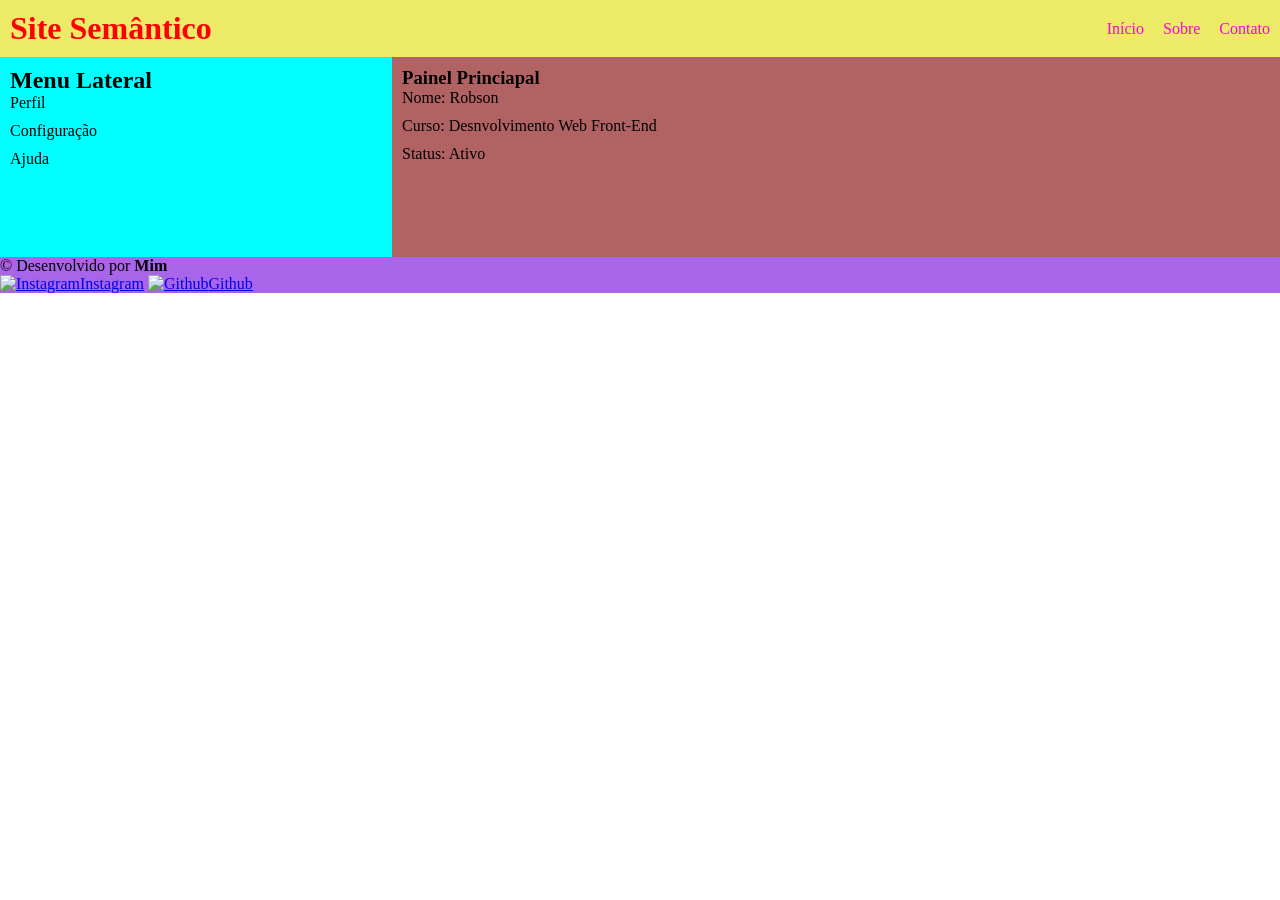
==== HtmlSemantico/index.html @ 89f314ac "Add files via upload" ====
<!DOCTYPE html>
<html lang="pt-BR">
<head>
    <meta charset="UTF-8">
    <meta http-equiv="X-UA-Compatible" content="IE=edge">
    <meta name="viewport" content="width=device-width, initial-scale=1.0">
    <title>HTML Semântico</title>
    <link rel="stylesheet" href="style.css">
</head>
<body>
    <div class="grupo">
        <header class="cabecalho">
            <h1>Site Semântico</h1>
            <nav class="menu">
                <a href="#">Início</a>
                <a href="#">Sobre</a>
                <a href="#">Contato</a>
            </nav>
        </header>
        <div class="conteudo">
            <nav class="navegacao">
                <h2>Menu Lateral</h2>
                <ul>
                    <li>Perfil</li>
                    <li>Configuração</li>
                    <li>Ajuda</li>
                </ul>
            </nav>
            <section class="secao">
                <h3>Painel Princiapal</h3>
                <p>Nome: Robson</p>
                <p>Curso: Desnvolvimento Web Front-End</p>
                <p>Status: Ativo</p>
            </section>
        </div>
        <footer class="rodape">
            <p>&copy; Desenvolvido por <strong>Mim</strong></p>
            <div class="redes">
                <a href="#"><img src="" alt="Instagram">Instagram</a>
                <a href="#"><img src="" alt="Github">Github</a>
            </div>
        </footer>
    </div>
</body>
</html>
---- HtmlSemantico/style.css ----
* {
    margin: 0;
    padding: 0;
}

.grupo{
    display: flex;
    flex-direction: column;
}

.cabecalho{
    background-color: rgb(236, 234, 102);
    color: rgb(255, 0, 0);
    padding: 10px;
    display: flex;
    justify-content: space-between;
    align-items: center;
}

.menu a {
    color: rgb(255, 0, 221);
    text-decoration: none;
    margin-left: 15px;
}

.menu a:hover{
    color: brown;
}

.conteudo {
    display: flex;
    height: 200px;
}

.navegacao {
    background-color: aqua;
    display: inline-block;
    width: 30%;
    padding: 10px;
}

.navegacao ul {
    list-style: none;
    padding: 0;
}

.navegacao li {
    margin-bottom: 10px;
}

.secao{
    background-color: rgb(177, 98, 98);
    display: inline-block;
    width: 70%;
    padding: 10px;
}

.secao p{
    margin-bottom: 10px;
}

.rodape{
    background-color: rgb(169, 101, 233);
}
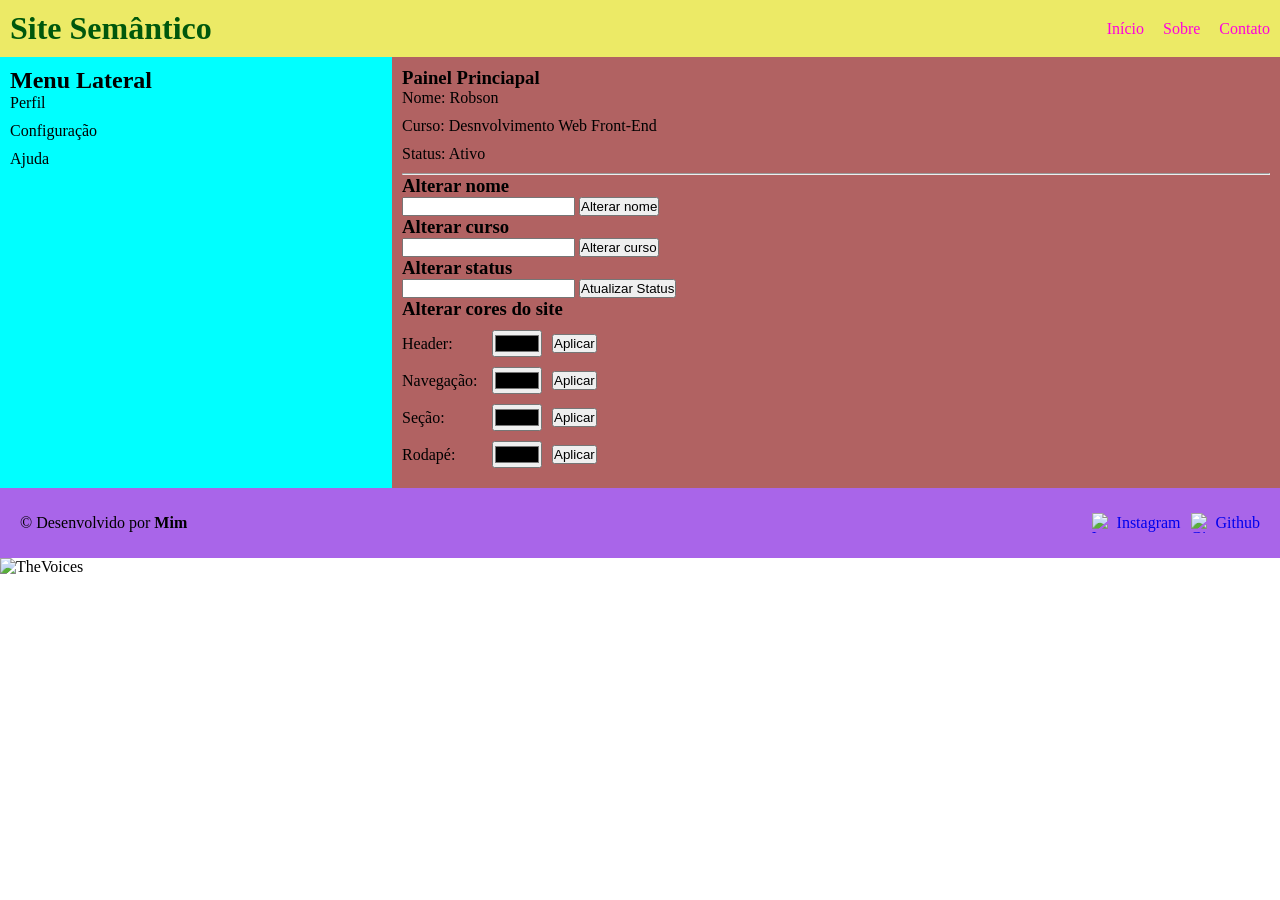
==== commit 9901b540: "Add files via upload" ====
--- a/HtmlSemantico/index.html
+++ b/HtmlSemantico/index.html
@@ -28,18 +28,63 @@
             </nav>
             <section class="secao">
                 <h3>Painel Princiapal</h3>
-                <p>Nome: Robson</p>
-                <p>Curso: Desnvolvimento Web Front-End</p>
-                <p>Status: Ativo</p>
+                <p>Nome: <span id="nomeUsuario">Robson</span></p>
+                <p>Curso: <span id="nomeCurso">Desnvolvimento Web Front-End</span></p>
+                <p>Status: <span id="nomeStatus">Ativo</span></p>
+                <hr>
+                <h3>Alterar nome</h3>
+                <div>
+                    <input type="text" name="inputNome" id="inputNome">
+                    <button onclick="alterarNome()">Alterar nome</button>
+                    
+                </div>
+                <h3>Alterar curso</h3>
+                <div>
+                    <input type="text" name="inputCurso" id="inputCurso">
+                     <button onclick="alterarCurso()">Alterar curso</button>
+                </div>
+                <h3>Alterar status</h3>
+                <div>
+                    <input type="text" name="inputStatus" id="inputStatus">
+                    <button onclick="alterarStatus()">Atualizar Status</button>
+                </div>
+
+                <h3 class="tituloCor">Alterar cores do site</h3>
+                <div class="linha-cor">
+                    <p>Header:</p>
+                    <input type="color" name="corHeader" id="corHeader">
+                    <button onclick="mudarCorHeader()">Aplicar</button>
+                </div>
+                <div class="linha-cor">
+                    <p>Navegação:</p>
+                    <input type="color" name="corNav" id="corNav">
+                    <button onclick="mudarCorNav()">Aplicar</button>
+                </div>
+                <div class="linha-cor">
+                    <p>Seção: </p>
+                    <input type="color" name="corSection" id="corSection">
+                    <button onclick="mudarCorSec()">Aplicar</button>
+                </div>
+                <div class="linha-cor">
+                    <p>Rodapé:</p>
+                    <input type="color" name="corFooter" id="corFooter">
+                    <button onclick="mudarFooter()">Aplicar</button>
+                </div>
+                
             </section>
         </div>
+
         <footer class="rodape">
             <p>&copy; Desenvolvido por <strong>Mim</strong></p>
             <div class="redes">
-                <a href="#"><img src="" alt="Instagram">Instagram</a>
-                <a href="#"><img src="" alt="Github">Github</a>
+                <a href="#"><img src="https://cdn-icons-png.flaticon.com/24/2111/2111463.png" alt="Instagram">Instagram</a>
+                <a href="#"><img src="https://cdn-icons-png.flaticon.com/24/733/733553.png" alt="Github">Github</a>
             </div>
+            
         </footer>
     </div>
+    <script src="scrip.js"></script>
+    <img src="https://media.tenor.com/_W0cPaW1oZkAAAA1/say-whaaat.webp" alt="TheVoices" width="500px">
+    <img src="https://media1.tenor.com/m/aw2Mkb0s-YwAAAAC/silly-reaction-meme.gif" alt="" width="500px">
 </body>
 </html>
--- a/HtmlSemantico/style.css
+++ b/HtmlSemantico/style.css
@@ -10,7 +10,7 @@
 
 .cabecalho{
     background-color: rgb(236, 234, 102);
-    color: rgb(255, 0, 0);
+    color: rgb(0, 88, 12);
     padding: 10px;
     display: flex;
     justify-content: space-between;
@@ -29,7 +29,7 @@
 
 .conteudo {
     display: flex;
-    height: 200px;
+    
 }
 
 .navegacao {
@@ -59,6 +59,54 @@
     margin-bottom: 10px;
 }
 
+.tituloCor{
+    margin-bottom: 10px;
+}
+
+.linha-cor{
+    display: flex;
+    align-items: center;
+    gap: 10px;
+    margin-bottom: 10px;
+}
+
+.linha-cor p{
+    margin: 0;
+    width: 80px;
+}
+
+.formulario {
+    margin-bottom: 10px;
+}
+
 .rodape{
     background-color: rgb(169, 101, 233);
+    height: 70px;
+    padding: 0 20px;
+    display: flex;
+    justify-content: space-between;
+    align-items: center;
+}
+
+.redes {
+    display: flex;
+    align-items: center;
+}
+
+.redes img {
+    margin-left: 10px;
+    width: 20px;
+    height: 20px;
+}
+
+.redes a {
+    display: flex;
+    text-decoration: none;
+    align-items: center;
+    gap: 5px;
+}
+
+.redes a:hover {
+    color: white;
+    opacity: 0.7;
 }
